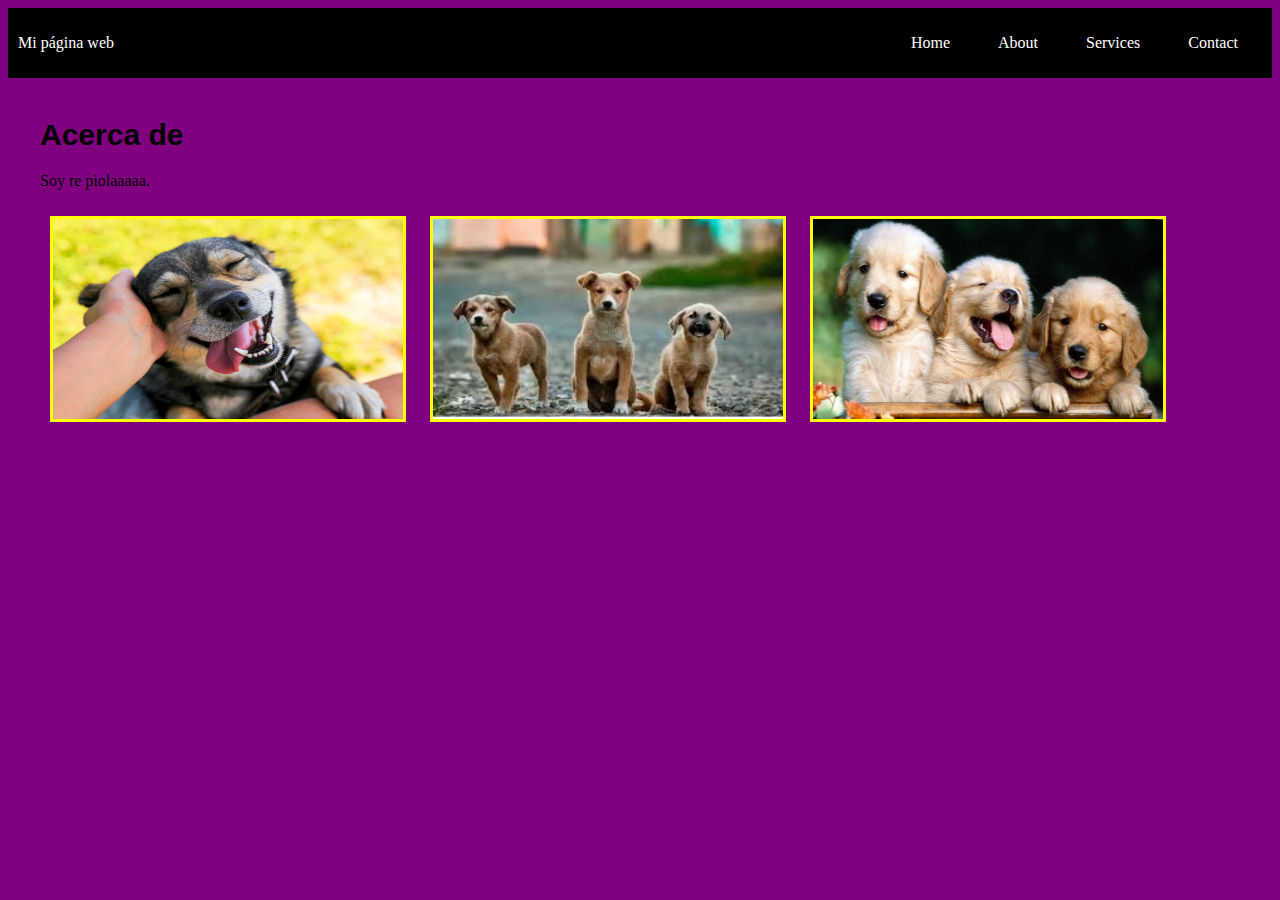
==== about.html @ 3ddcdfdb "Initial commit" ====
<!DOCTYPE html>
<html>

<head>
    <title>mi primera pagina wb</title>
    <link rel="stylesheet" href="styles.css">
</head>

<body>
    <div class="container-nav">
        <nav class="navbar" role="navigation">
            <a href="#" class="brand">Mi página web</a>
            <ul class="nav-links">
                <li><a href="index.html">Home</a></li>
                <li><a href="about.html">About</a></li>
                <li><a href="services.html">Services</a></li>
                <li><a href="contact.html">Contact</a></li>
            </ul>
        </nav>
        <button class="button-menu-toggle">Menu</button>
    </div>
    <div class="container">
        <h1>Acerca de</h1>
        <p>Soy re piolaaaaa.</p>
        <div class="fotos">
            <img src="1.jpeg">
            <img src="2.jpeg">
            <img src="3.jpg">
        </div>

    </div>
    <script src="script.js"></script>
</body>

</html>
<!- holaaaaaaaaaaaaaaaaaaaaaa ->
---- styles.css ----
.html{
    display: flex;
}
.container {
    max-width: 1200px;
    margin: auto;
    padding: 20px;
    
}

.row {
    display: flex;
    flex-wrap: wrap;
    margin: 10px;
}

.column {
    flex: 1;
    padding: 10px;
}

@media (max-width: 600px) {
    .column {
        flex: 100%;
    }
}

body {
    background-color: purple;
}
.container-nav {
    display: flex;
    padding: 10px;
    height: 50px;
    background-color: black;
}


.navbar {
    display: flex;
    justify-content: space-between;
    width: 100%;
}


.brand {
    display: flex;
    align-items: center;
}


li>a {
    padding: 8px 24px;
}


li {
    list-style-type: none;
}


a {
    color: white;
    text-decoration: none;
}


.nav-links {
    display: flex;
    align-items: center;
}


.button-menu-toggle {
    display: none;
}
@media (max-width: 768px) {
    .column {
        flex: 100%;
    }


    .nav-links {
        display: none;
    }


    .button-menu-toggle {
        display: block;
        background-color: white;
        border: none;
        border-radius: 50px;
        padding: 0 24px;
        font-family: monospace;
        font-weight: bold;
        font-size: 20px;
    }

    .nav-links.nav-links-responsive {
        position: absolute;
        display: flex;
        background-color: rgba(20, 20, 20, 0.95);
        width: 100%;
        height: 100%;
        top: 70px;
        left: 0;
        flex-direction: column;
        padding-top: 200px;
        align-items: center;
        gap: 70px;
        font-size: 40px;


    }
}
.fotos{
    flex-direction: row;

}
img{
    
    border: solid yellow;
    margin: 10px;
    width: 350px;
        height: 200px;
}
h1 {
    font-family: 'Lucida Sans', 'Lucida Sans Regular', 'Lucida Grande', 'Lucida Sans Unicode', Geneva, Verdana, sans-serif;
    font-size: 30px;}
    /*margin: 20px 300px 20px 70px;
    background-color: yellow;
    border: 1px solid black
}

h2 {
    font-family: 'Lucida Sans', 'Lucida Sans Regular', 'Lucida Grande', 'Lucida Sans Unicode', Geneva, Verdana, sans-serif;
    font-size: 20px;
    margin: 20px 20px 20px 1050px;
    background-color: yellow;
    border: 1px solid black
}

p {
    font-family: 'Lucida Sans', 'Lucida Sans Regular', 'Lucida Grande', 'Lucida Sans Unicode', Geneva, Verdana, sans-serif;
    font-size: 15px;
    padding: 10px;
    margin: 200px 100px;
    background-color: yellow;
    border: 1px dashed black
}*/
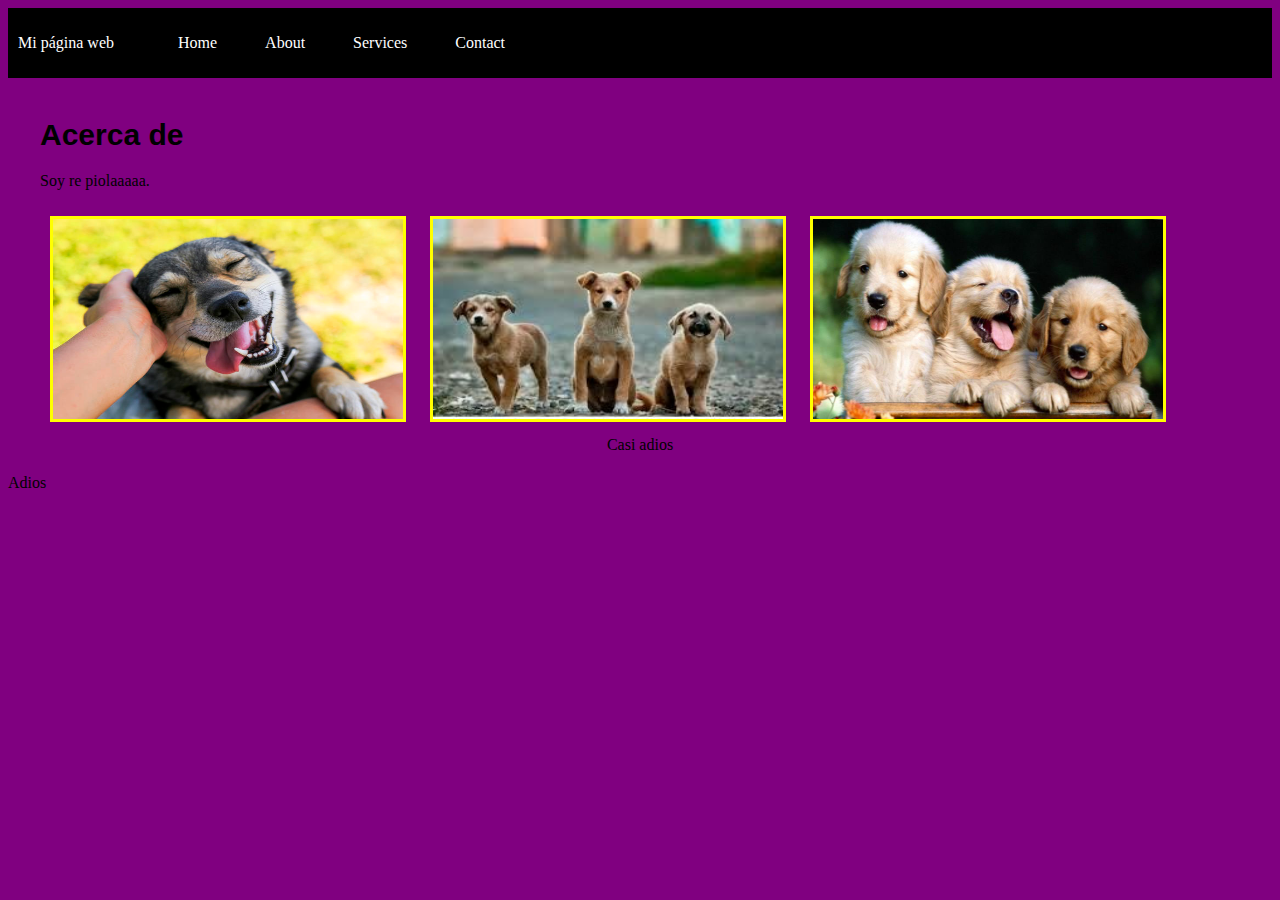
==== commit 021bdd62: "mi primera confirmación de actualización" ====
--- a/about.html
+++ b/about.html
@@ -7,28 +7,34 @@
 </head>
 
 <body>
+
     <div class="container-nav">
-        <nav class="navbar" role="navigation">
-            <a href="#" class="brand">Mi página web</a>
-            <ul class="nav-links">
-                <li><a href="index.html">Home</a></li>
-                <li><a href="about.html">About</a></li>
-                <li><a href="services.html">Services</a></li>
-                <li><a href="contact.html">Contact</a></li>
-            </ul>
-        </nav>
-        <button class="button-menu-toggle">Menu</button>
+        <header>
+            <nav class="navbar" role="navigation">
+                <a href="#" class="brand">Mi página web</a>
+                <ul class="nav-links">
+                    <li><a href="index.html">Home</a></li>
+                    <li><a href="about.html">About</a></li>
+                    <li><a href="services.html">Services</a></li>
+                    <li><a href="contact.html">Contact</a></li>
+                </ul>
+            </nav>
+            <button class="button-menu-toggle">Menu</button>
+        </header>
     </div>
     <div class="container">
-        <h1>Acerca de</h1>
-        <p>Soy re piolaaaaa.</p>
-        <div class="fotos">
-            <img src="1.jpeg">
-            <img src="2.jpeg">
-            <img src="3.jpg">
-        </div>
-
+        <main>
+            <h1>Acerca de</h1>
+            <p>Soy re piolaaaaa.</p>
+            <div class="fotos">
+                <img src="1.jpeg">
+                <img src="2.jpeg">
+                <img src="3.jpg">
+            </div>
+            <div class="greeting"> Casi adios</div>
+        </main>
     </div>
+    <footer> Adios</footer>
     <script src="script.js"></script>
 </body>
 
--- a/styles.css
+++ b/styles.css
@@ -124,6 +124,9 @@
     width: 350px;
         height: 200px;
 }
+.greeting{
+    text-align: center;
+}
 h1 {
     font-family: 'Lucida Sans', 'Lucida Sans Regular', 'Lucida Grande', 'Lucida Sans Unicode', Geneva, Verdana, sans-serif;
     font-size: 30px;}
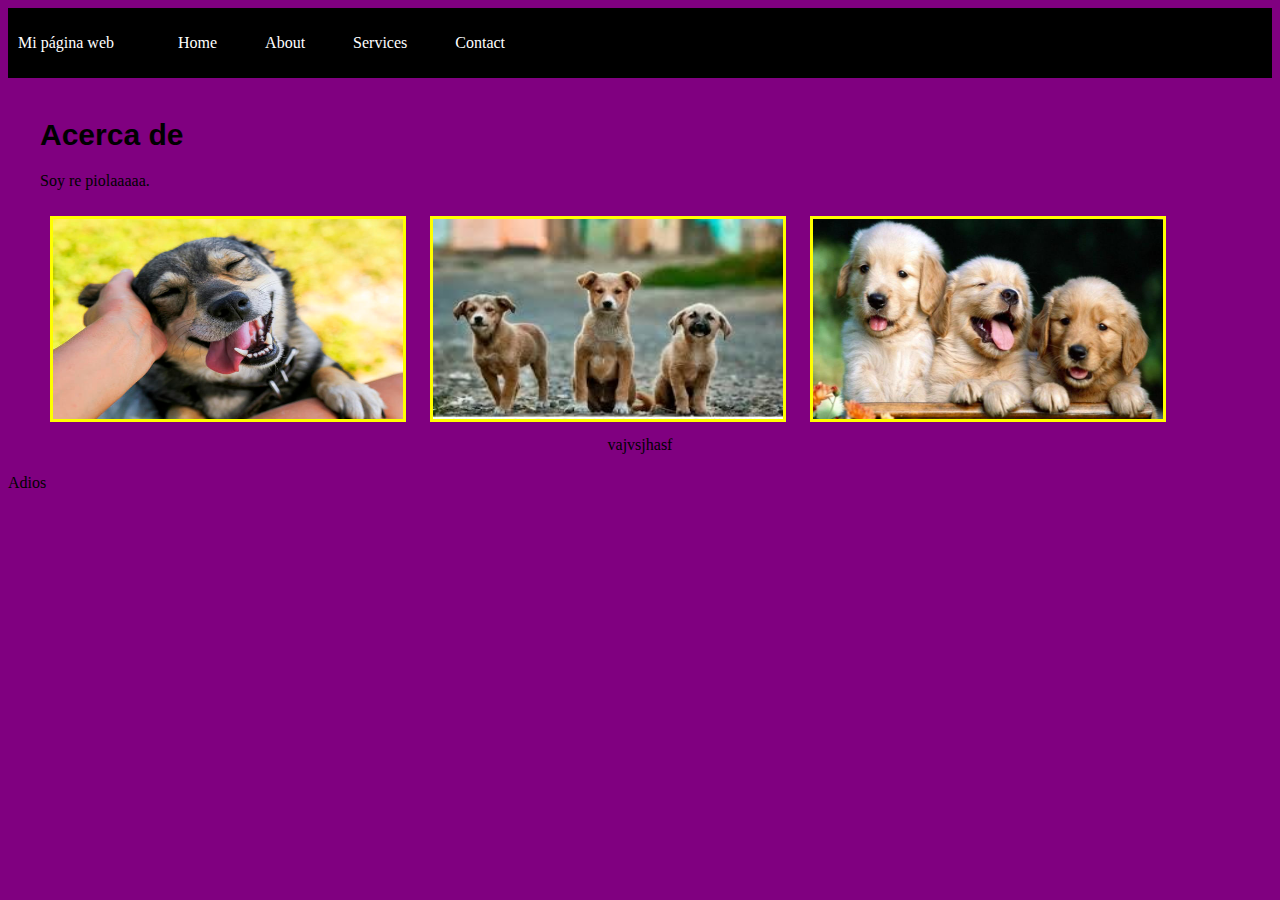
==== commit 85fa5d34: "mi primera confirmación de actualización" ====
--- a/about.html
+++ b/about.html
@@ -31,7 +31,7 @@
                 <img src="2.jpeg">
                 <img src="3.jpg">
             </div>
-            <div class="greeting"> Casi adios</div>
+            <div class="greeting"> vajvsjhasf</div>
         </main>
     </div>
     <footer> Adios</footer>
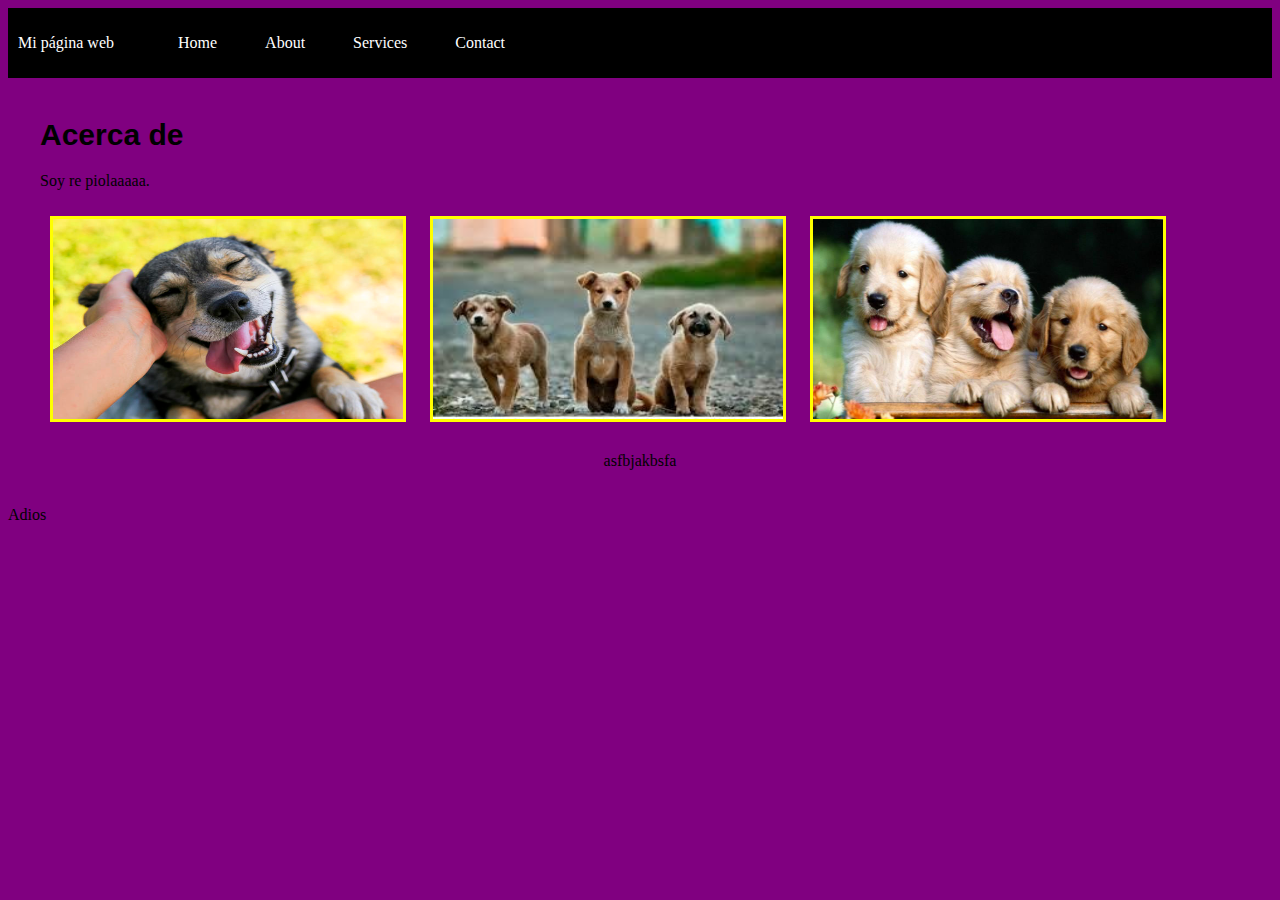
==== commit e25c2480: "mi primera confirmación de actualización" ====
--- a/about.html
+++ b/about.html
@@ -31,7 +31,9 @@
                 <img src="2.jpeg">
                 <img src="3.jpg">
             </div>
-            <div class="greeting"> vajvsjhasf</div>
+            <div class="greeting"> 
+                <p>asfbjakbsfa</p>
+            </div>
         </main>
     </div>
     <footer> Adios</footer>
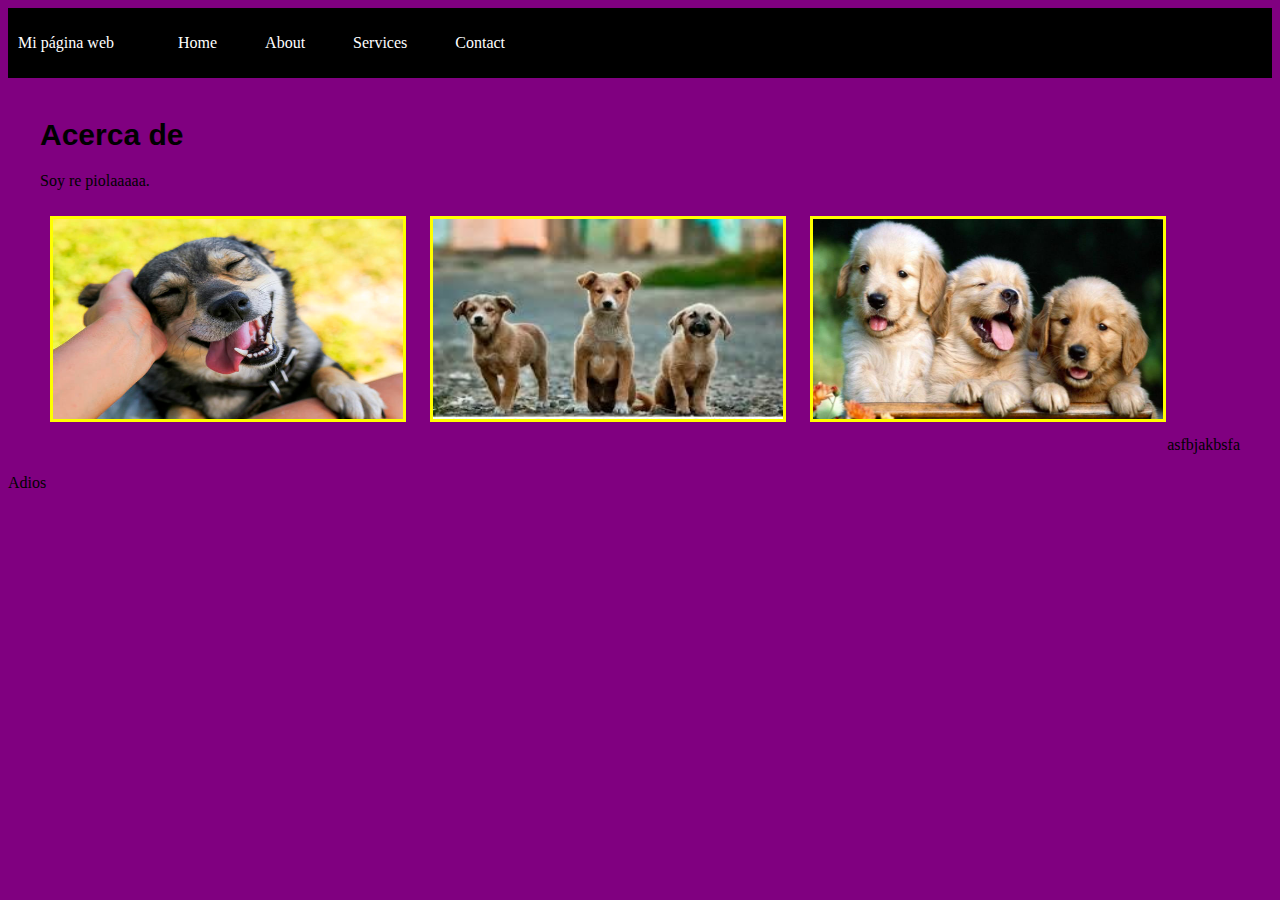
==== commit 59430e1e: "mi primera confirmación de actualización" ====
--- a/about.html
+++ b/about.html
@@ -32,7 +32,7 @@
                 <img src="3.jpg">
             </div>
             <div class="greeting"> 
-                <p>asfbjakbsfa</p>
+                asfbjakbsfa
             </div>
         </main>
     </div>
--- a/styles.css
+++ b/styles.css
@@ -125,7 +125,7 @@
         height: 200px;
 }
 .greeting{
-    text-align: center;
+    text-align: end;
 }
 h1 {
     font-family: 'Lucida Sans', 'Lucida Sans Regular', 'Lucida Grande', 'Lucida Sans Unicode', Geneva, Verdana, sans-serif;
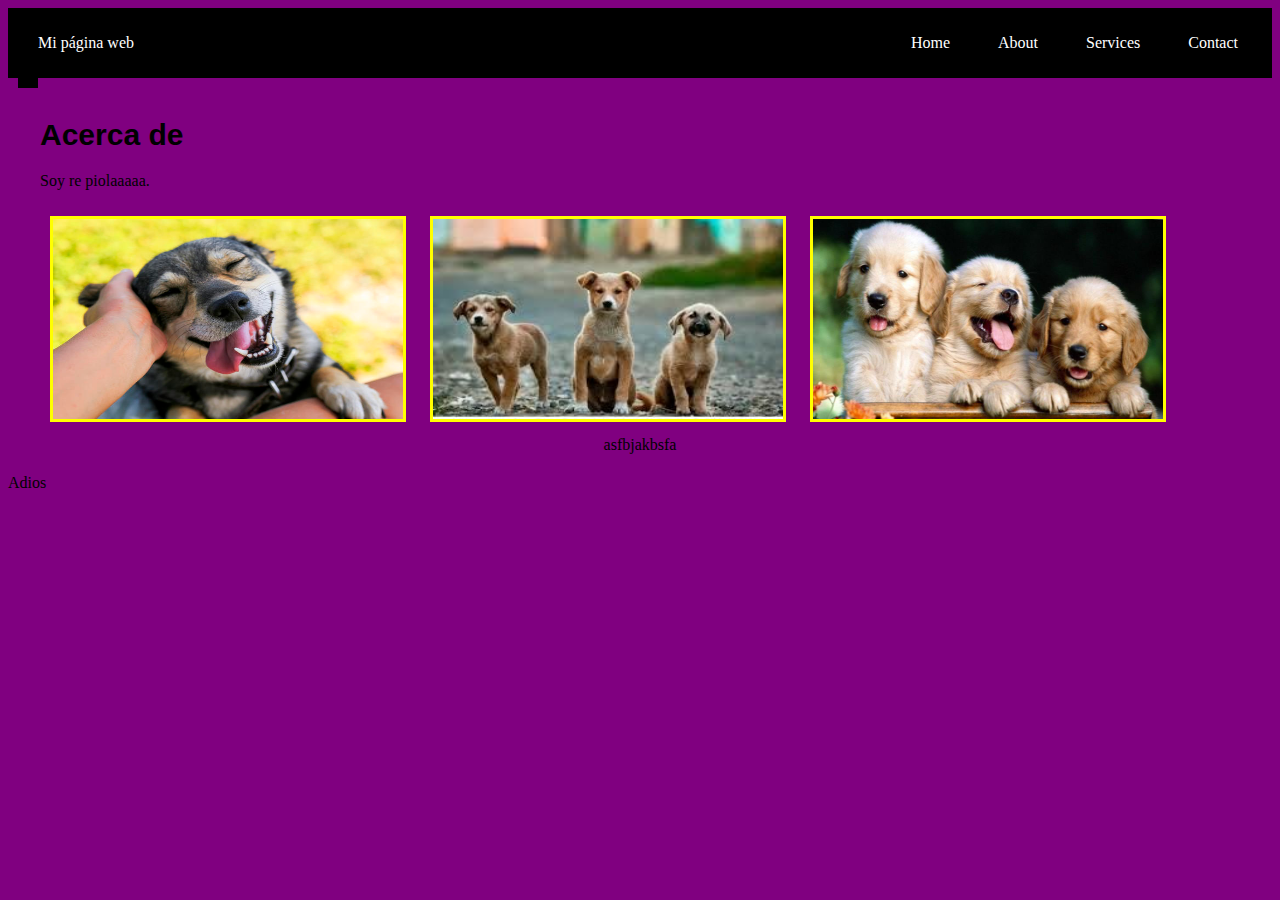
==== commit deef3530: "." ====
--- a/about.html
+++ b/about.html
@@ -7,9 +7,8 @@
 </head>
 
 <body>
-
     <div class="container-nav">
-        <header>
+        <header class="container-nav"></header>
             <nav class="navbar" role="navigation">
                 <a href="#" class="brand">Mi página web</a>
                 <ul class="nav-links">
--- a/styles.css
+++ b/styles.css
@@ -125,7 +125,7 @@
         height: 200px;
 }
 .greeting{
-    text-align: end;
+    text-align: center;
 }
 h1 {
     font-family: 'Lucida Sans', 'Lucida Sans Regular', 'Lucida Grande', 'Lucida Sans Unicode', Geneva, Verdana, sans-serif;
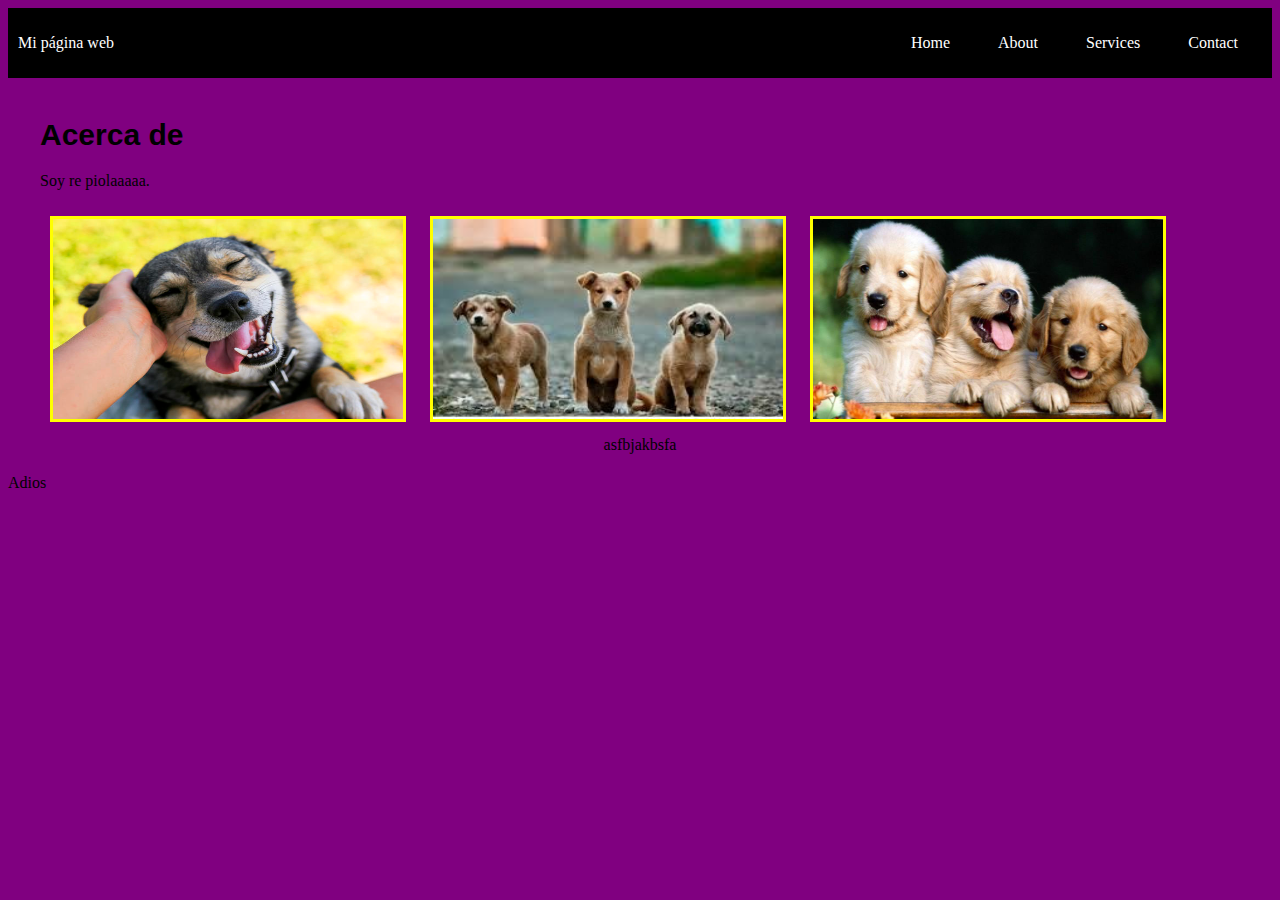
==== commit db4dd9c2: "." ====
--- a/about.html
+++ b/about.html
@@ -7,8 +7,9 @@
 </head>
 
 <body>
-    <div class="container-nav">
-        <header class="container-nav"></header>
+    <header>
+        <div class="container-nav">
+            <header class="container-n"></header>
             <nav class="navbar" role="navigation">
                 <a href="#" class="brand">Mi página web</a>
                 <ul class="nav-links">
@@ -19,10 +20,10 @@
                 </ul>
             </nav>
             <button class="button-menu-toggle">Menu</button>
-        </header>
-    </div>
-    <div class="container">
-        <main>
+        </div>
+    </header>
+    <main>
+        <div class="container">
             <h1>Acerca de</h1>
             <p>Soy re piolaaaaa.</p>
             <div class="fotos">
@@ -30,11 +31,11 @@
                 <img src="2.jpeg">
                 <img src="3.jpg">
             </div>
-            <div class="greeting"> 
+            <div class="greeting">
                 asfbjakbsfa
             </div>
-        </main>
-    </div>
+        </div>
+    </main>
     <footer> Adios</footer>
     <script src="script.js"></script>
 </body>
